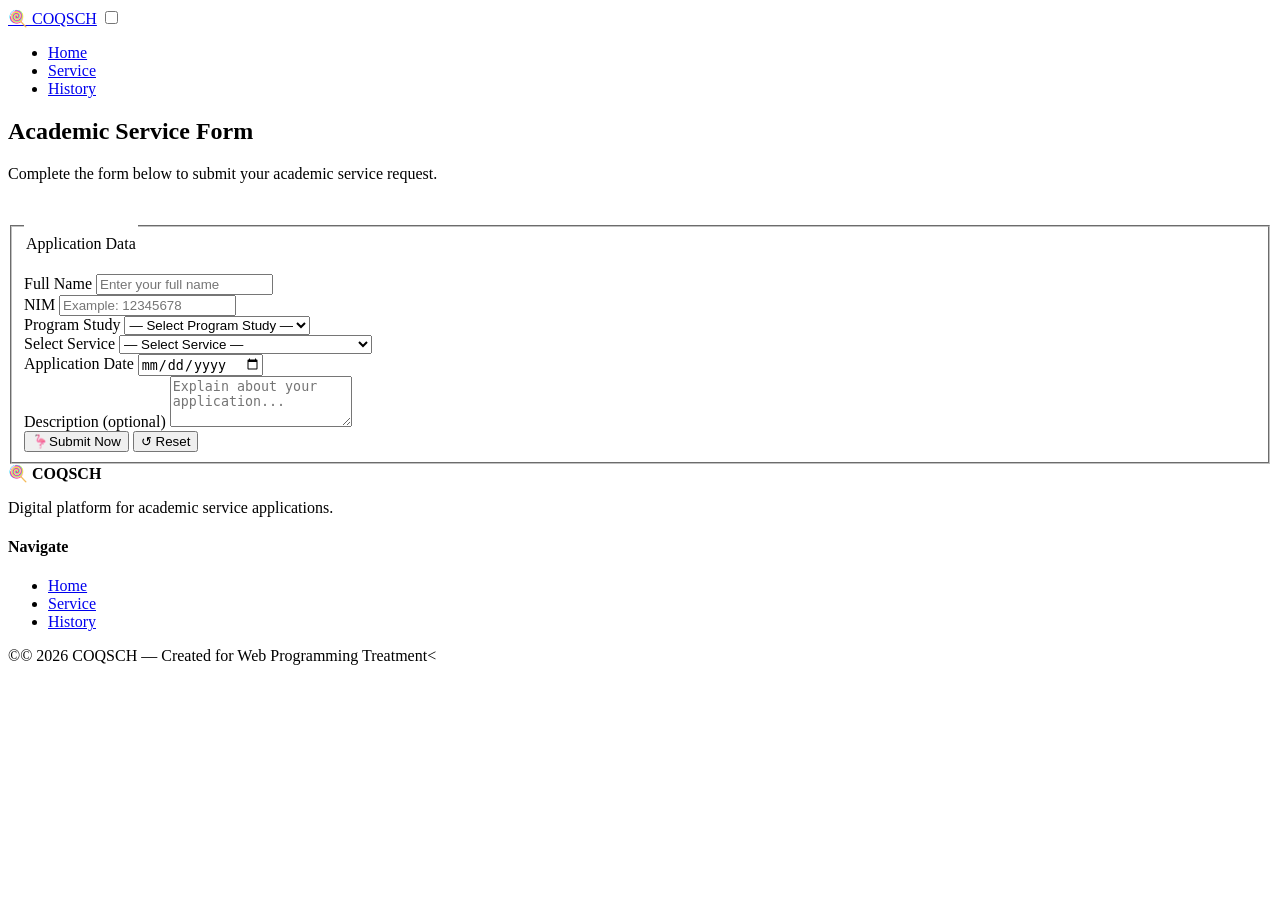
==== layanan.html @ be70e0a0 "Membuat File Halaman Layanan" ====
<!DOCTYPE html>
<html lang="id">

<head>
    <meta charset="UTF-8">
    <meta name="viewport" content="width=device-width, initial-scale=1.0">
    <title>Ajukan Layanan — SILA</title>
    <link rel="preconnect" href="https://fonts.googleapis.com">
    <link rel="preconnect" href="https://fonts.gstatic.com" crossorigin>
    <link href="https://fonts.googleapis.com/css2?family=Inter:wght@400;600;700&display=swap" rel="stylesheet">
    <link rel="stylesheet" href="css/style.css">
</head>

<body>

    <header class="navbar">
        <div class="container navbar-inner">
            <a href="index.html" class="logo">🍭 COQSCH</a>
            <input type="checkbox" id="navToggle" class="nav-toggle">
            <label for="navToggle" class="hamburger">
                <span></span>
                <span></span>
                <span></span>
            </label>
            <nav>
                <ul class="nav-menu">
                    <li><a href="index.html">Home</a></li>
                    <li><a href="layanan.html" class="active">Service</a></li>
                    <li><a href="riwayat.html">History</a></li>
                </ul>
            </nav>
        </div>
    </header>

    <main>
        <section class="section">
            <div class="container">
                <h1>Academic Service Form</h1>
                <p class="section-desc">Complete the form below to submit your academic service request.</p>

                <form id="formPengajuan" class="form-card">
                    <fieldset>
                        <legend><br><br>Application Data</legend>
                        <p id="formError" class="form-error"></p>

                        <div class="form-group">
                            <label for="nama">Full Name</label>
                            <input type="text" id="nama" name="nama" placeholder="Enter your full name">
                        </div>

                        <div class="form-row">
                            <div class="form-group">
                                <label for="nim">NIM</label>
                                <input type="text" id="nim" name="nim" placeholder="Example: 12345678" maxlength="8">
                            </div>
                            <div class="form-group">
                                <label for="prodi">Program Study</label>
                                <select id="prodi" name="prodi">
                                    <option value="">— Select Program Study —</option>
                                    <option value="Psychology">Psychology</option>
                                    <option value="Pharmacy">Pharmacy</option>
                                    <option value="Law">Law</option>
                                    <option value="Film">Film</option>
                                </select>
                            </div>
                        </div>

                        <div class="form-row">
                            <div class="form-group">
                                <label for="layanan">Select Service</label>
                                <select id="layanan" name="layanan">
                                    <option value="">— Select Service —</option>
                                    <option value="CAE">CAE — Certificate of Active Enrollment</option>
                                    <option value="CNS">CNS — Create A New Student Card </option>
                                    <option value="TNM">TOR — Transcript of Records</option>
                                    <option value="PDA">CM — Change Major</option>
                                </select>
                            </div>
                            <div class="form-group">
                                <label for="tanggal">Application Date</label>
                                <input type="date" id="tanggal" name="tanggal">
                            </div>
                        </div>

                        <div class="form-group">
                            <label for="keterangan">Description (optional)</label>
                            <textarea id="keterangan" name="keterangan" rows="3"
                                placeholder="Explain about your application..."></textarea>
                        </div>

                        <div class="form-actions">
                            <button type="submit" class="btn btn-primary">🦩Submit Now</button>
                            <button type="reset" class="btn btn-outline">↺ Reset</button>
                        </div>
                    </fieldset>
                </form>
            </div>
        </section>
    </main>

    <footer class="footer">
        <div class="container footer-inner">
            <div>
                <strong>🍭 COQSCH</strong>
                <p>Digital platform for academic service applications.</p>
            </div>
            <div class="footer-nav">
                <h4>Navigate</h4>
                <ul>
                    <li><a href="index.html">Home</a></li>
                    <li><a href="layanan.html">Service</a></li>
                    <li><a href="riwayat.html">History</a></li>
                </ul>
            </div>
        </div>
        <div class="footer-bottom">
            <div class="container">
                <p>&copy;&copy; 2026 COQSCH — Created for Web Programming Treatment<</p>
            </div>
        </div>
    </footer>

    <script src="js/script.js"></script>

</body>

</html>
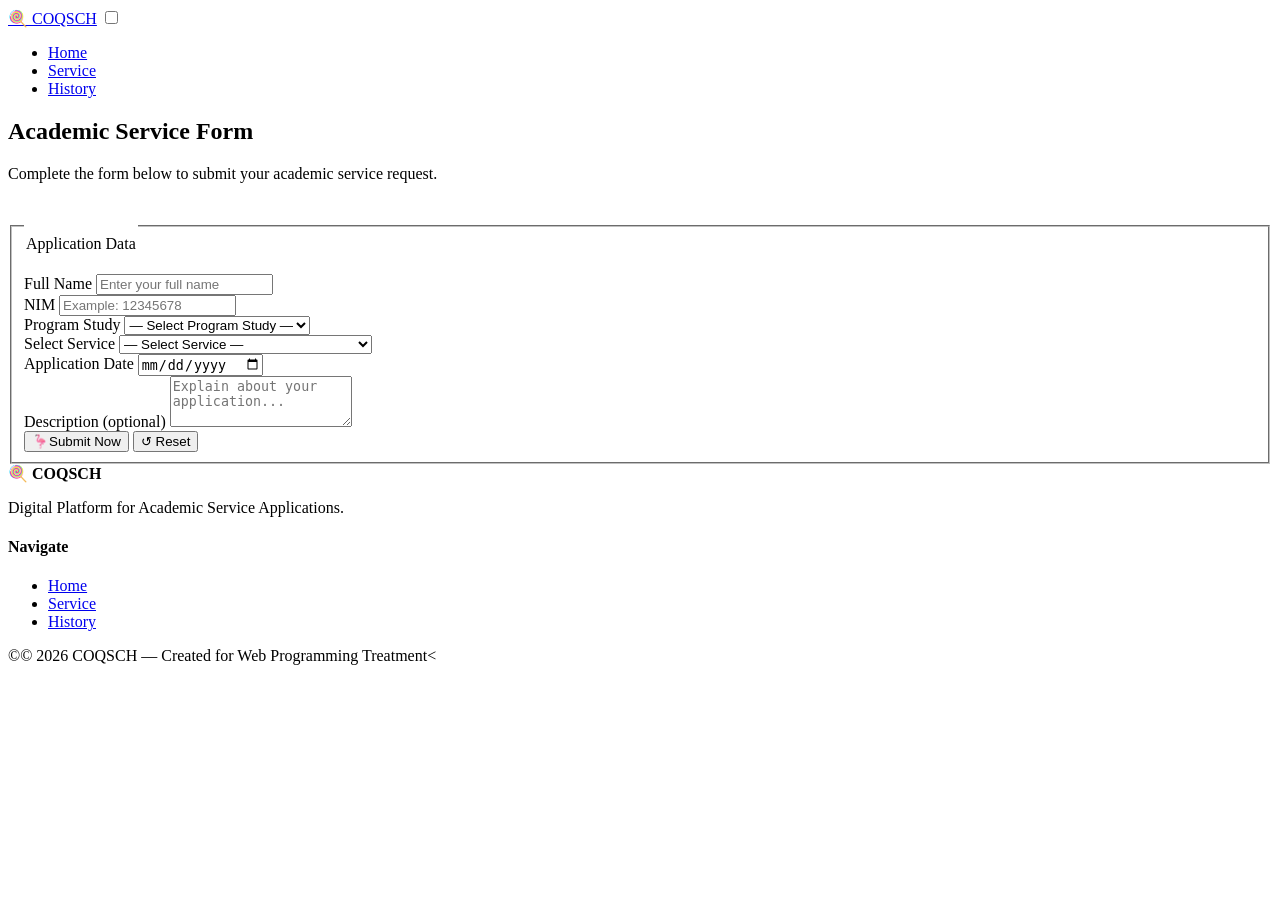
==== commit 20e511ac: "Update Layanan" ====
--- a/layanan.html
+++ b/layanan.html
@@ -102,7 +102,7 @@
         <div class="container footer-inner">
             <div>
                 <strong>🍭 COQSCH</strong>
-                <p>Digital platform for academic service applications.</p>
+                <p>Digital Platform for Academic Service Applications.</p>
             </div>
             <div class="footer-nav">
                 <h4>Navigate</h4>
@@ -124,4 +124,4 @@
 
 </body>
 
-</html>+</html>
